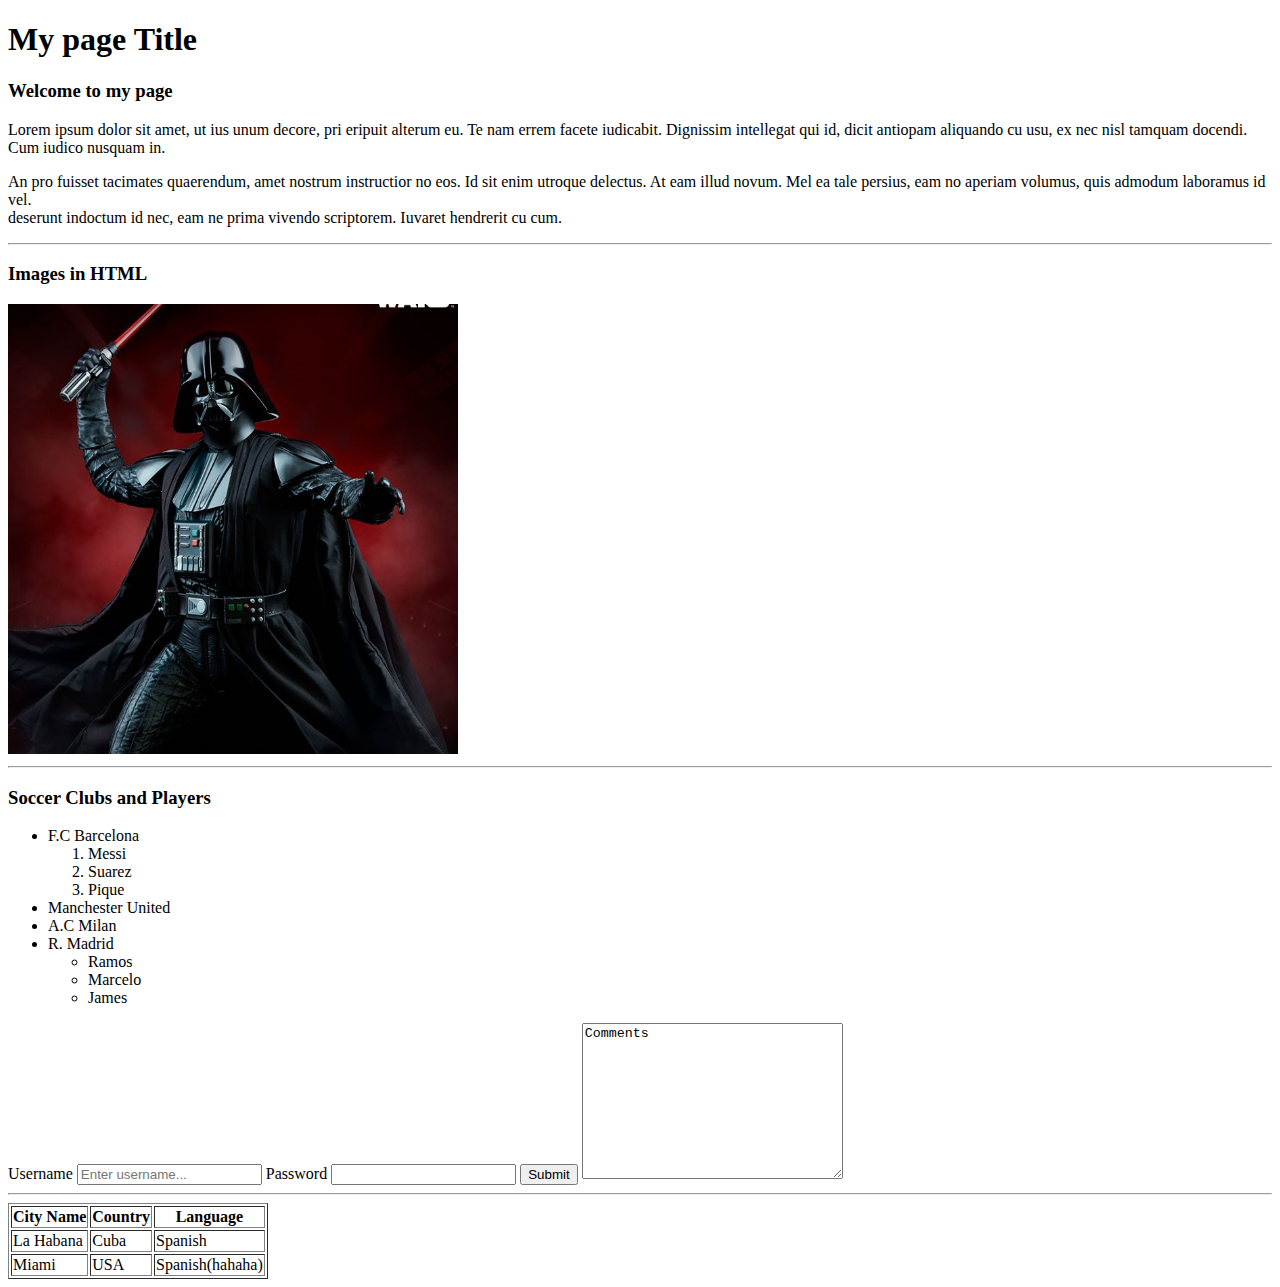
==== HTML/HTML_Basics_Tags/index.html @ aa862131 "Some basics html tags added" ====
<!DOCTYPE html>
<html lang="en">
  <head>
    <meta charset="UTF-8" />
    <meta name="viewport" content="width=device-width, initial-scale=1.0" />
    <meta http-equiv="X-UA-Compatible" content="ie=edge" />
    <title>HTML Basics</title>
  </head>
  <body>
    <h1>My page Title</h1>

    <h3>Welcome to my page</h3>

    <p>
      Lorem ipsum dolor sit amet, ut ius unum decore, pri eripuit alterum eu. Te
      nam errem facete iudicabit. Dignissim intellegat qui id, dicit antiopam
      aliquando cu usu, ex nec nisl tamquam docendi. Cum iudico nusquam in.
    </p>

    <p>
      An pro fuisset tacimates quaerendum, amet nostrum instructior no eos. Id
      sit enim utroque delectus. At eam illud novum. Mel ea tale persius, eam no
      aperiam volumus, quis admodum laboramus id vel. <br />
      deserunt indoctum id nec, eam ne prima vivendo scriptorem. Iuvaret
      hendrerit cu cum.
    </p>

    <hr />

    <h3>Images in HTML</h3>

    <img
      src="./img/DarthVader.jpg"
      alt="DarthVader img"
      height="450"
      title="DarthVader Photo"
    />

    <hr />
    <h3>Soccer Clubs and Players</h3>
    <ul>
      <li>
        F.C Barcelona
        <ol>
          <li>Messi</li>
          <li>Suarez</li>
          <li>Pique</li>
        </ol>
      </li>
      <li>Manchester United</li>
      <li>A.C Milan</li>
      <li>
        R. Madrid
        <ul>
          <li>Ramos</li>
          <li>Marcelo</li>
          <li>James</li>
        </ul>
      </li>
    </ul>

    <form action="#">
      <label for="username">Username</label>
      <input type="text" name="username" placeholder="Enter username..." />
      <label for="password">Password</label>
      <input type="password" name="password" />
      <button>Submit</button>
      <textarea name="comments" id="" cols="30" rows="10">Comments</textarea>
    </form>

    <hr />

    <table border="1px">
      <tr>
        <th>City Name</th>
        <th>Country</th>
        <th>Language</th>
      </tr>

      <tr>
        <td>La Habana</td>
        <td>Cuba</td>
        <td>Spanish</td>
      </tr>

      <td>Miami</td>
      <td>USA</td>
      <td>Spanish(hahaha)</td>
    </table>
  </body>
</html>
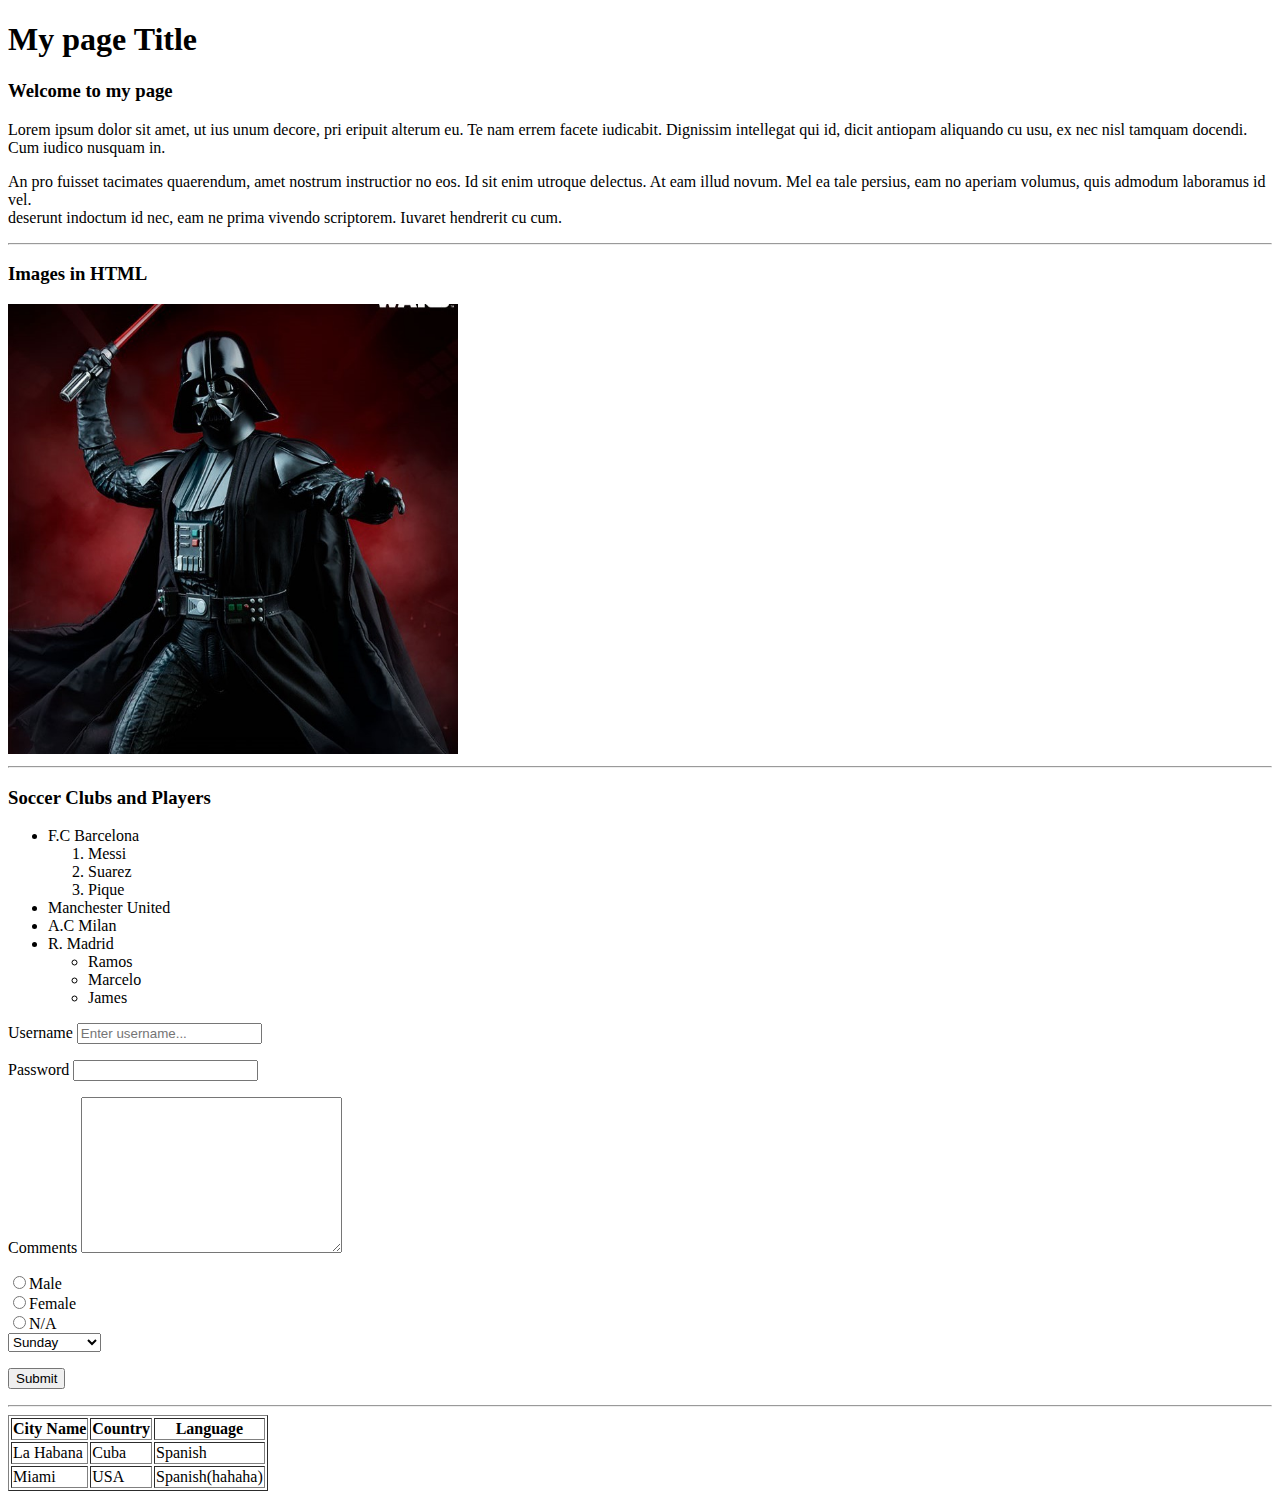
==== commit a30128b5: "More basics tags added" ====
--- a/HTML/HTML_Basics_Tags/index.html
+++ b/HTML/HTML_Basics_Tags/index.html
@@ -60,12 +60,35 @@
     </ul>
 
     <form action="#">
-      <label for="username">Username</label>
-      <input type="text" name="username" placeholder="Enter username..." />
-      <label for="password">Password</label>
-      <input type="password" name="password" />
-      <button>Submit</button>
-      <textarea name="comments" id="" cols="30" rows="10">Comments</textarea>
+      <p>
+        <label for="username">Username</label>
+        <input type="text" name="username" placeholder="Enter username..." />
+      </p>
+      <p>
+        <label for="password">Password</label>
+        <input type="password" name="password" />
+      </p>
+
+      <p>
+        <label for="comments">Comments</label>
+        <textarea name="comments" id="" cols="30" rows="10"></textarea>
+      </p>
+
+      <input type="radio" name="gender" value="Male" />Male<br />
+      <input type="radio" name="female" value="Female" />Female<br />
+      <input type="radio" name="n/a" value="N/A" />N/A<br />
+
+      <select name="days" id="days">
+        <option>Sunday</option>
+        <option>Monday</option>
+        <option>Tuesday</option>
+        <option>Wednesday</option>
+        <option>Thursday</option>
+        <option>Friday</option>
+        <option>Saturday</option>
+      </select>
+
+      <p><input type="submit" /></p>
     </form>
 
     <hr />
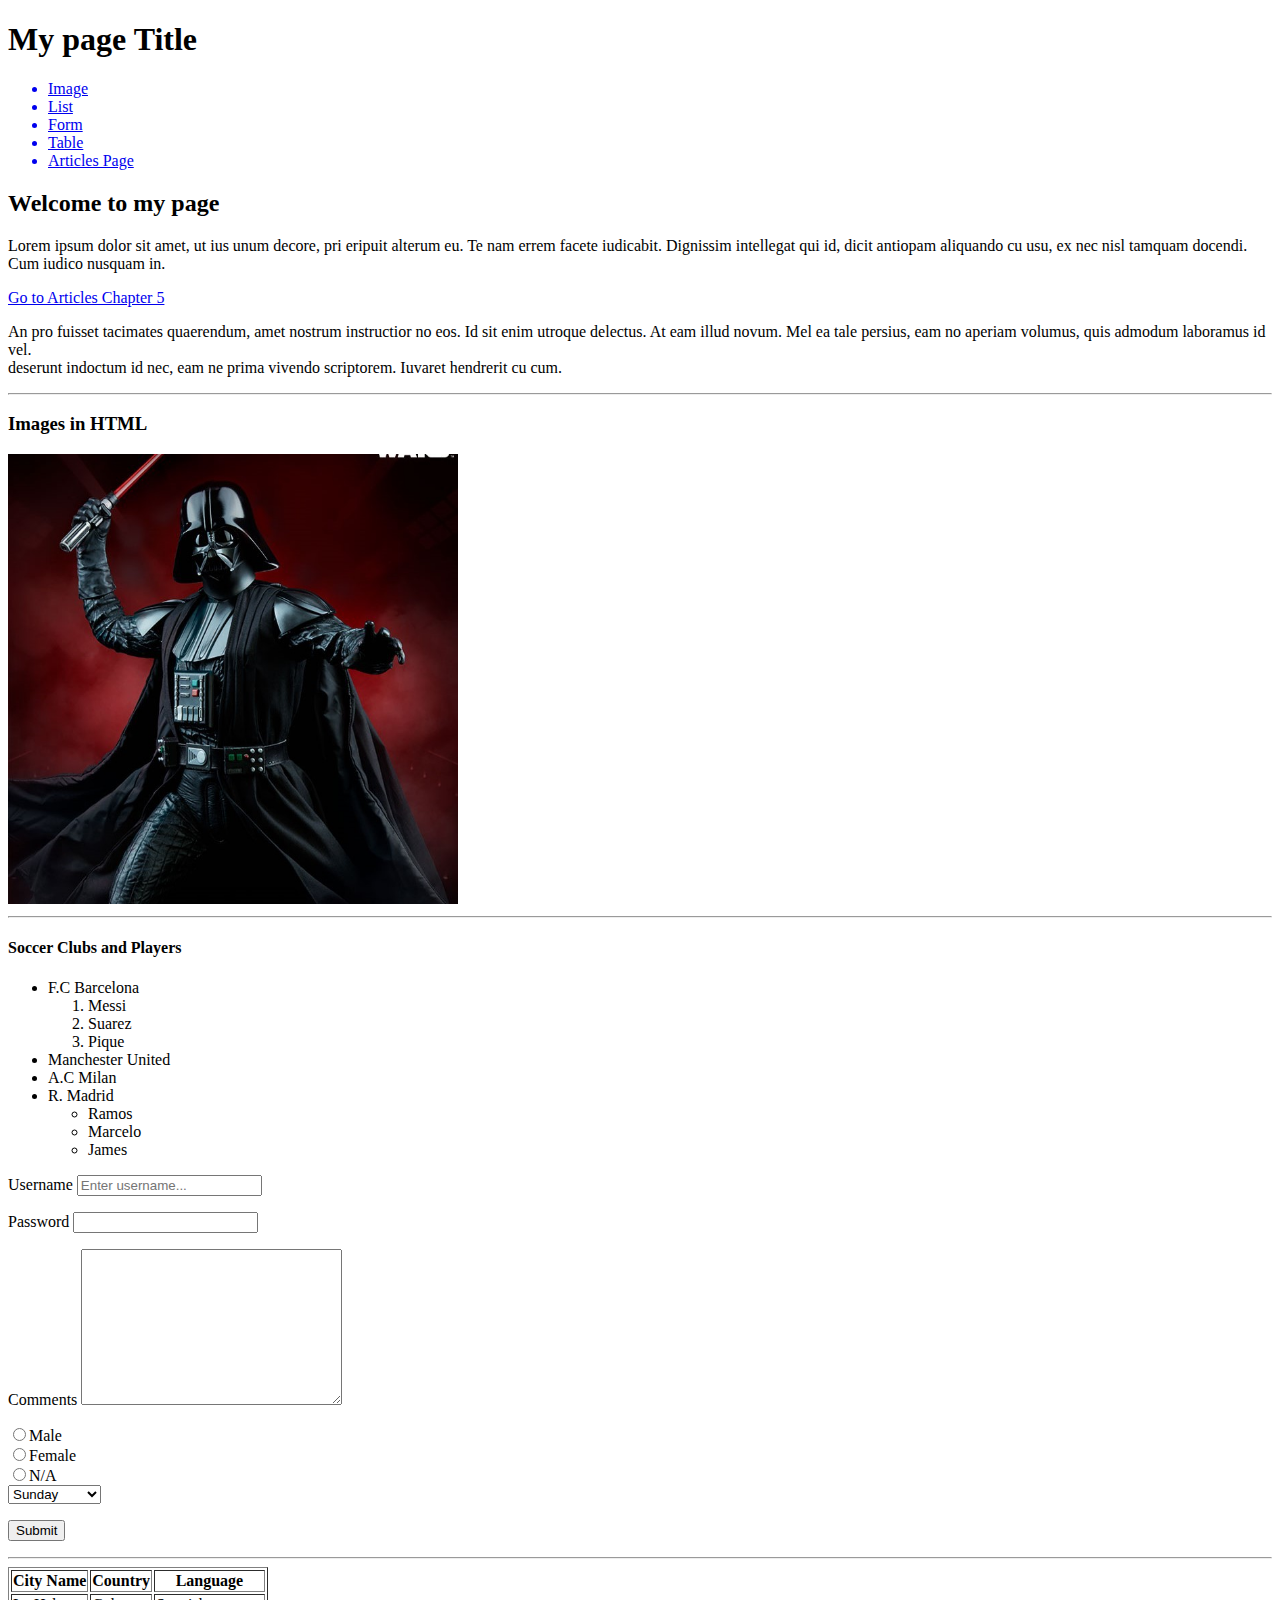
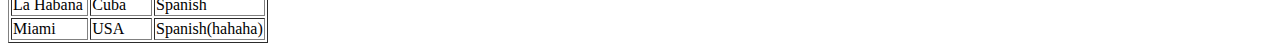
==== commit a9bfda4e: "Basics links added" ====
--- a/HTML/HTML_Basics_Tags/index.html
+++ b/HTML/HTML_Basics_Tags/index.html
@@ -9,7 +9,15 @@
   <body>
     <h1>My page Title</h1>
 
-    <h3>Welcome to my page</h3>
+    <ul>
+      <a href="#image"><li>Image</li></a>
+      <a href="#list"><li>List</li></a>
+      <a href="#form"><li>Form</li></a>
+      <a href="#table"><li>Table</li></a>
+      <a href="./links.html" target="new"><li>Articles Page</li></a>
+    </ul>
+
+    <h2>Welcome to my page</h2>
 
     <p>
       Lorem ipsum dolor sit amet, ut ius unum decore, pri eripuit alterum eu. Te
@@ -17,6 +25,9 @@
       aliquando cu usu, ex nec nisl tamquam docendi. Cum iudico nusquam in.
     </p>
 
+    <a href="./links.html#chapter5" target="new"
+      ><span>Go to Articles Chapter 5</span></a
+    >
     <p>
       An pro fuisset tacimates quaerendum, amet nostrum instructior no eos. Id
       sit enim utroque delectus. At eam illud novum. Mel ea tale persius, eam no
@@ -27,7 +38,7 @@
 
     <hr />
 
-    <h3>Images in HTML</h3>
+    <h3 id="image">Images in HTML</h3>
 
     <img
       src="./img/DarthVader.jpg"
@@ -37,7 +48,7 @@
     />
 
     <hr />
-    <h3>Soccer Clubs and Players</h3>
+    <h4 id="list">Soccer Clubs and Players</h4>
     <ul>
       <li>
         F.C Barcelona
@@ -59,7 +70,7 @@
       </li>
     </ul>
 
-    <form action="#">
+    <form action="#" id="form">
       <p>
         <label for="username">Username</label>
         <input type="text" name="username" placeholder="Enter username..." />
@@ -93,7 +104,7 @@
 
     <hr />
 
-    <table border="1px">
+    <table border="1px" id="table">
       <tr>
         <th>City Name</th>
         <th>Country</th>
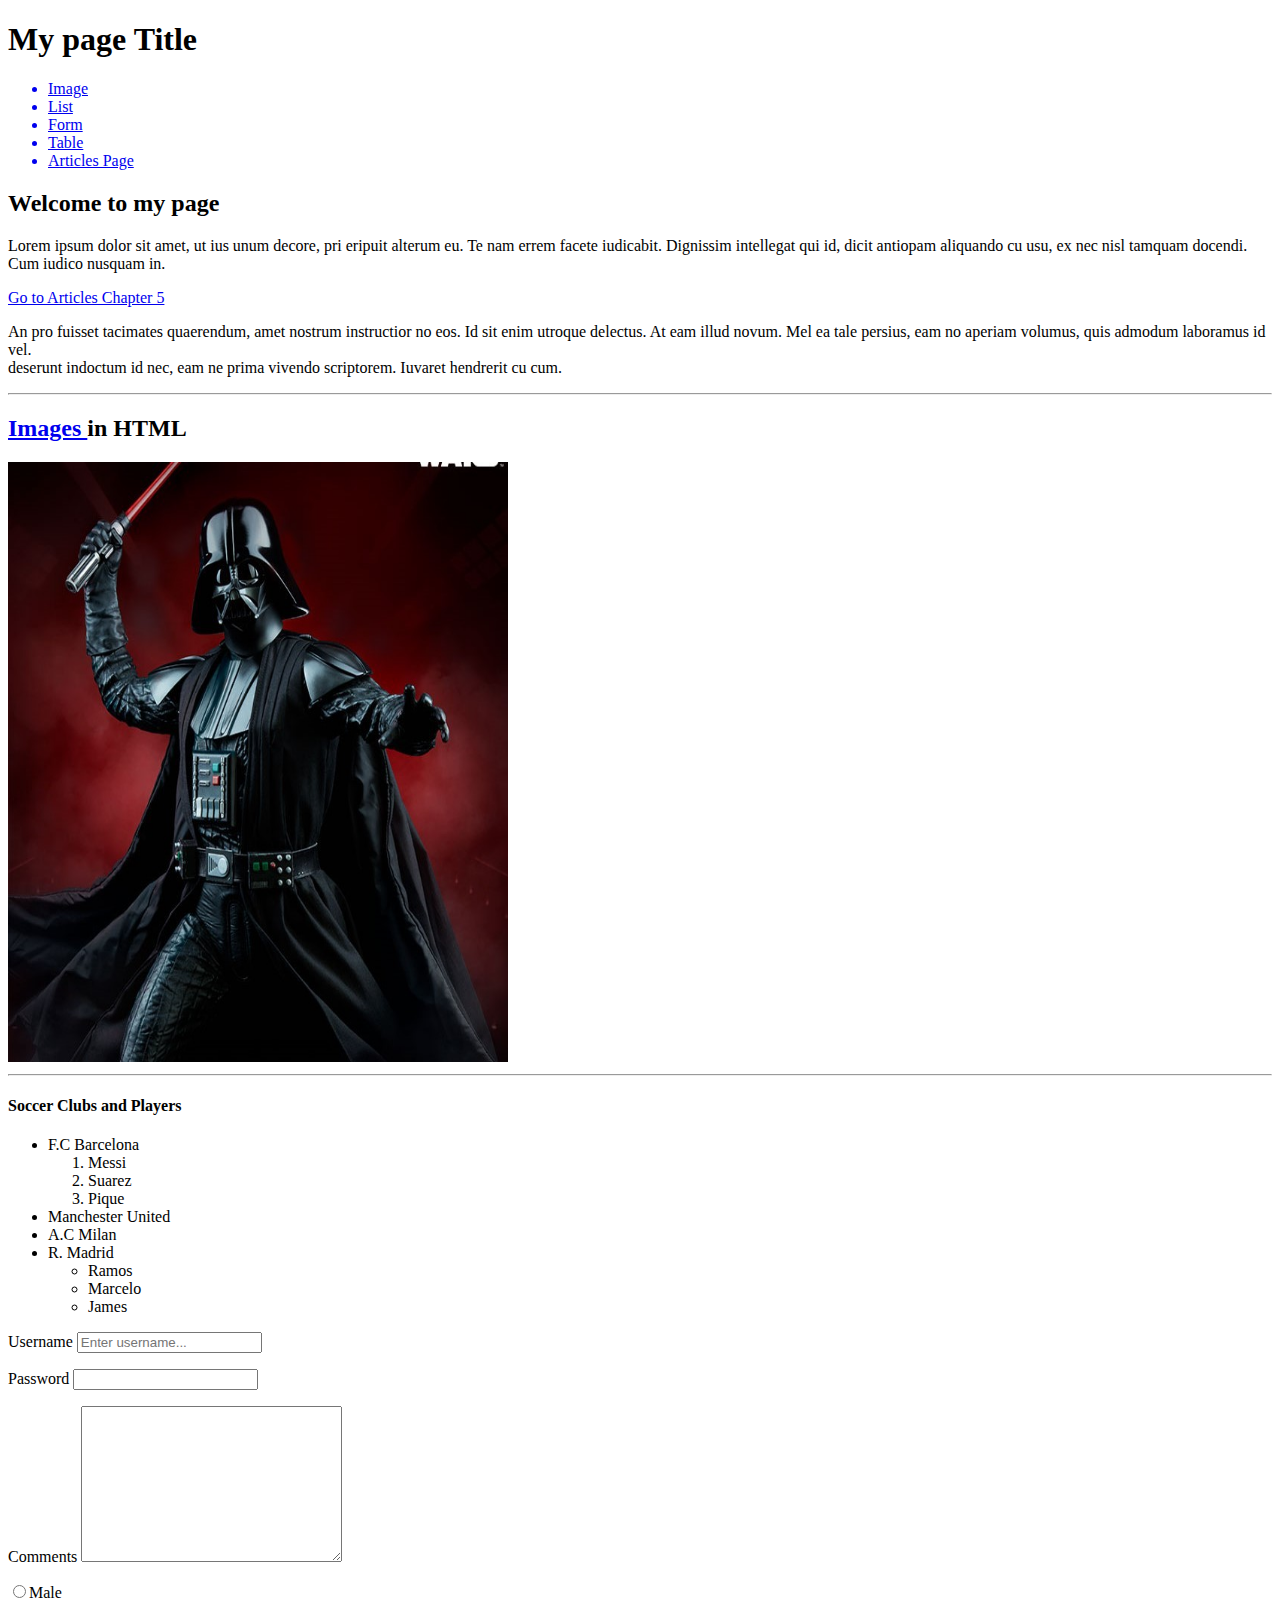
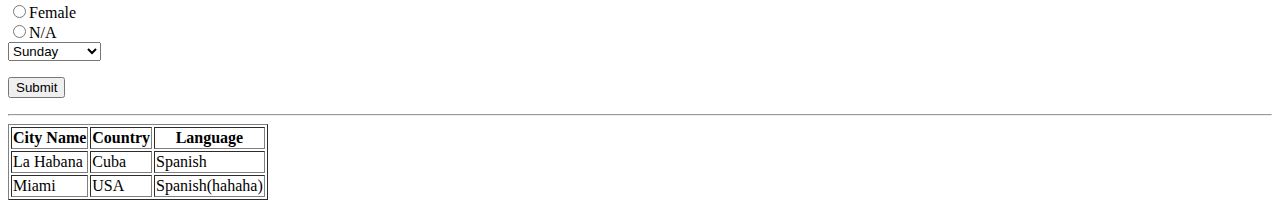
==== commit bef0b93d: "Images page added" ====
--- a/HTML/HTML_Basics_Tags/index.html
+++ b/HTML/HTML_Basics_Tags/index.html
@@ -38,13 +38,13 @@
 
     <hr />
 
-    <h3 id="image">Images in HTML</h3>
+    <h2 id="image"><a href="./images.html"> Images </a> in HTML</h2>
 
     <img
       src="./img/DarthVader.jpg"
       alt="DarthVader img"
-      height="450"
       title="DarthVader Photo"
+      style="width: 500px; height: 600px;"
     />
 
     <hr />
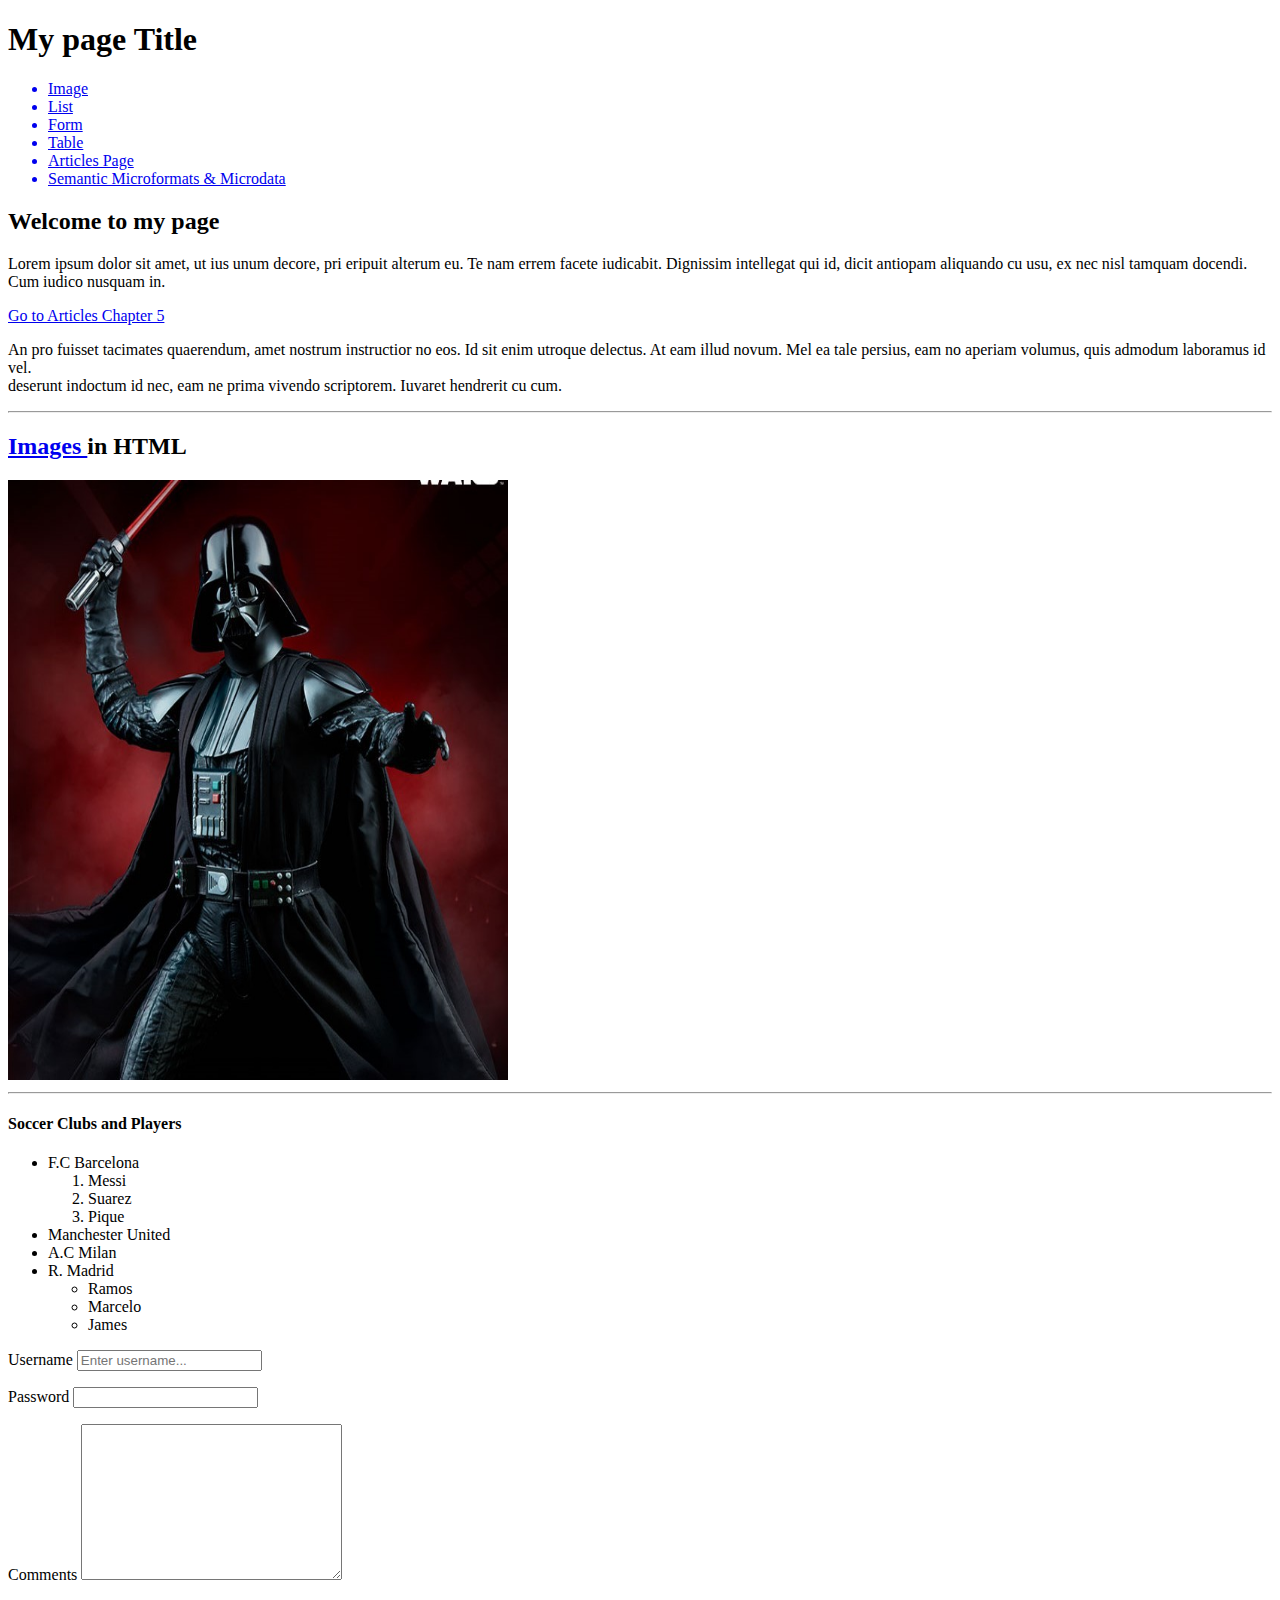
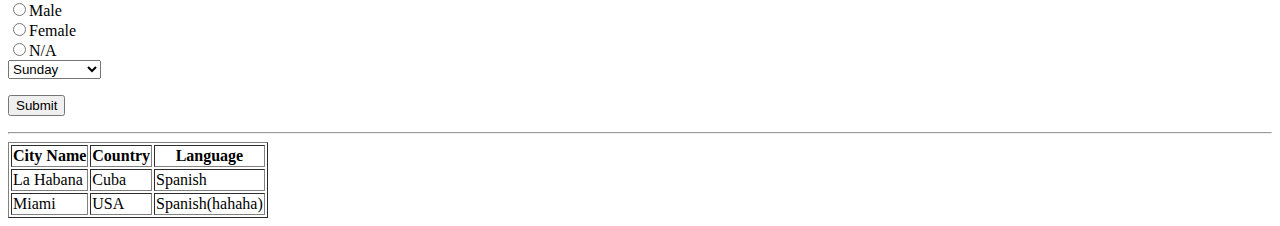
==== commit f0254519: "Semantic & Microdata added" ====
--- a/HTML/HTML_Basics_Tags/index.html
+++ b/HTML/HTML_Basics_Tags/index.html
@@ -3,6 +3,10 @@
   <head>
     <meta charset="UTF-8" />
     <meta name="viewport" content="width=device-width, initial-scale=1.0" />
+    <meta
+      name="description"
+      content="This is a website to play with differents html tags!"
+    />
     <meta http-equiv="X-UA-Compatible" content="ie=edge" />
     <title>HTML Basics</title>
   </head>
@@ -15,6 +19,9 @@
       <a href="#form"><li>Form</li></a>
       <a href="#table"><li>Table</li></a>
       <a href="./links.html" target="new"><li>Articles Page</li></a>
+      <a href="./semanticMicrodata.html" target="new"
+        ><li>Semantic Microformats & Microdata</li></a
+      >
     </ul>
 
     <h2>Welcome to my page</h2>
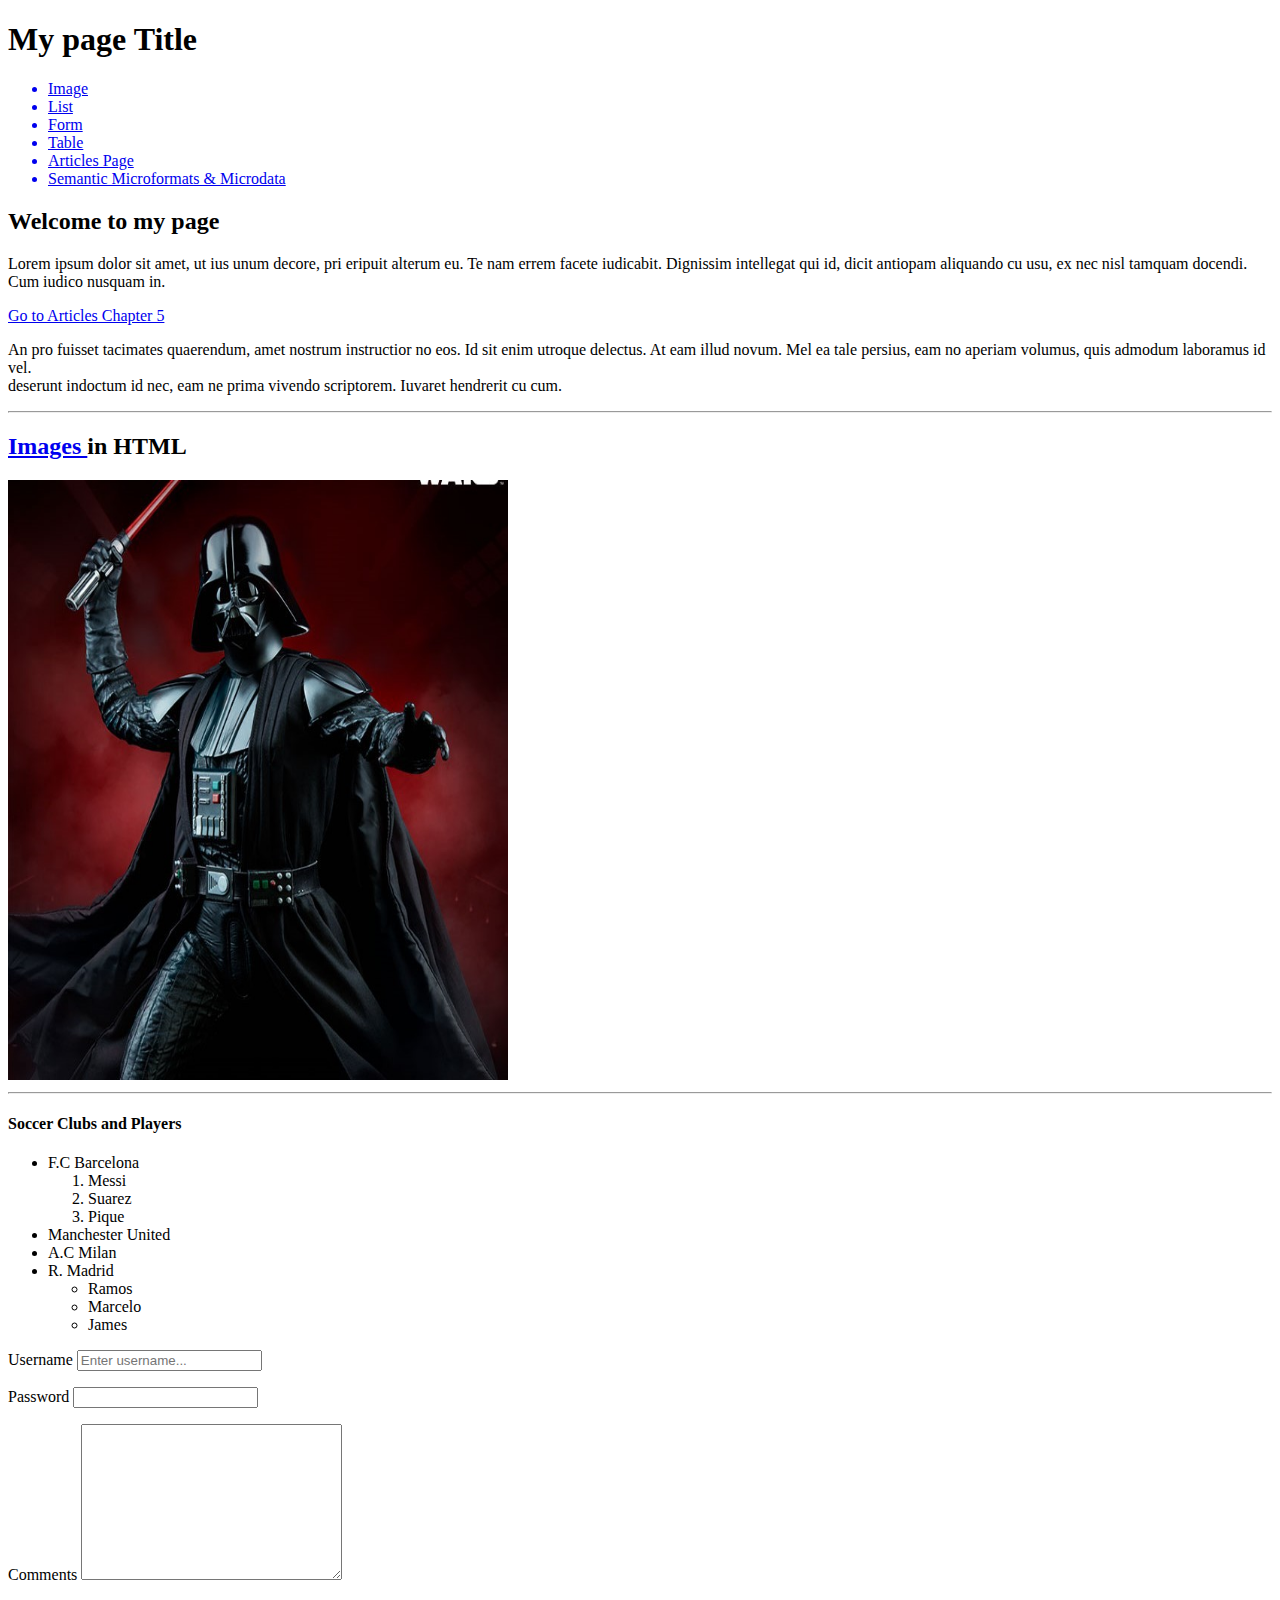
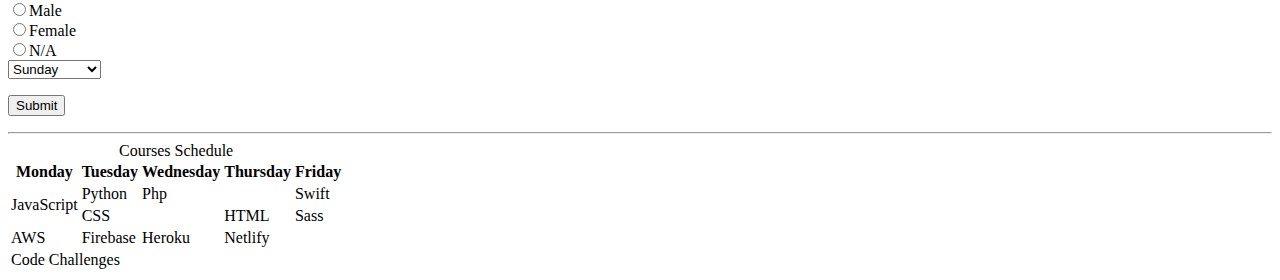
==== commit a61d9356: "Table added" ====
--- a/HTML/HTML_Basics_Tags/index.html
+++ b/HTML/HTML_Basics_Tags/index.html
@@ -8,6 +8,7 @@
       content="This is a website to play with differents html tags!"
     />
     <meta http-equiv="X-UA-Compatible" content="ie=edge" />
+    <link rel="stylesheet" href="./style.css">
     <title>HTML Basics</title>
   </head>
   <body>
@@ -111,22 +112,46 @@
 
     <hr />
 
-    <table border="1px" id="table">
-      <tr>
-        <th>City Name</th>
-        <th>Country</th>
-        <th>Language</th>
-      </tr>
+    <table>
+      <caption>
+        Courses Schedule
+      </caption>
+      <thead>
+        <th>Monday</th>
+        <th>Tuesday</th>
+        <th>Wednesday</th>
+        <th>Thursday</th>
+        <th>Friday</th>
+      </thead>
 
-      <tr>
-        <td>La Habana</td>
-        <td>Cuba</td>
-        <td>Spanish</td>
-      </tr>
-
-      <td>Miami</td>
-      <td>USA</td>
-      <td>Spanish(hahaha)</td>
+      <tbody>
+        <tr>
+          <td rowspan="2">JavaScript</td>
+          <td>Python</td>
+          <td colspan="2">Php</td>
+          <!-- <td>Php</td> -->
+          <td>Swift</td>
+        </tr>
+        <tr>
+          <!-- <td>JavaScript</td> -->
+          <td colspan="2">CSS</td>
+          <!-- <td>CSS</td> -->
+          <td>HTML</td>
+          <td>Sass</td>
+        </tr>
+        <tr>
+          <td>AWS</td>
+          <td>Firebase</td>
+          <td>Heroku</td>
+          <td colspan="2">Netlify</td>
+          <!-- <td>Netlify</td> -->
+        </tr>
+        <tfoot>
+          <tr>
+            <td colspan="5">Code Challenges</td>
+          </tr>
+        </tfoot>
+      </tbody>
     </table>
   </body>
 </html>
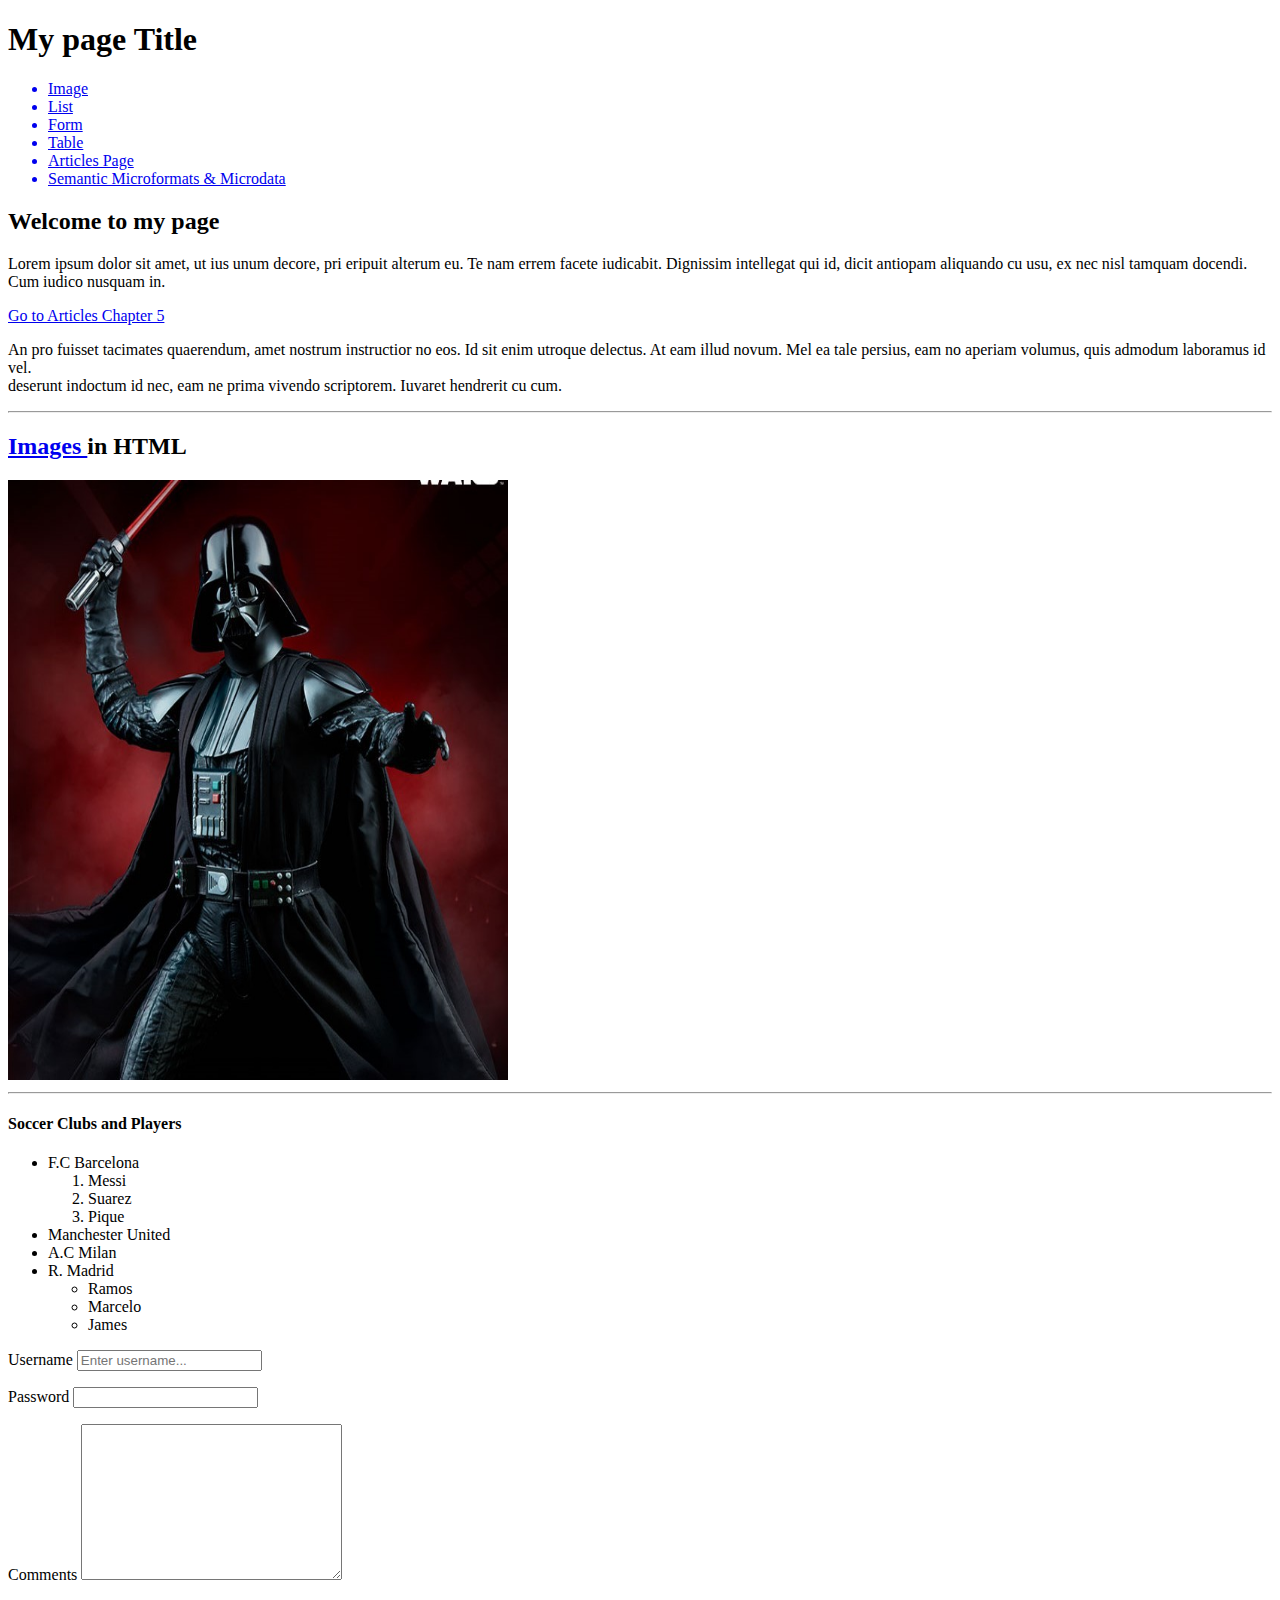
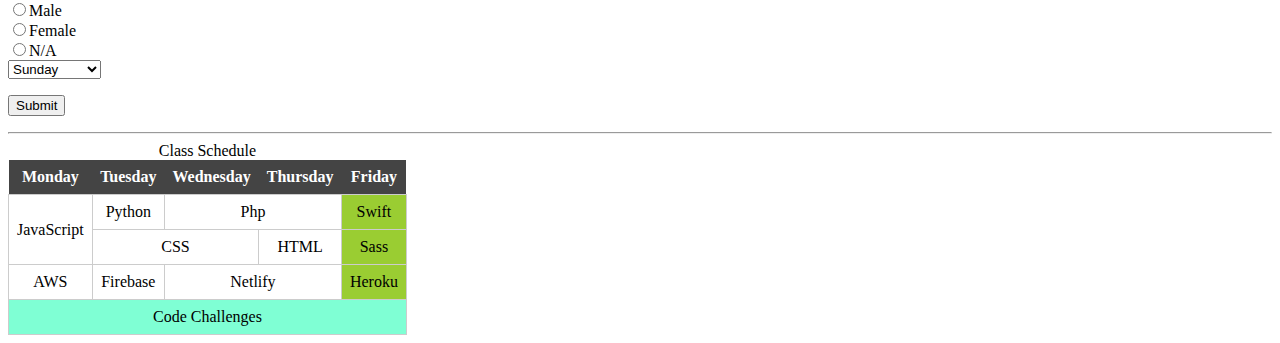
==== commit e980b925: "Table styles added" ====
--- a/HTML/HTML_Basics_Tags/index.html
+++ b/HTML/HTML_Basics_Tags/index.html
@@ -114,8 +114,15 @@
 
     <table>
       <caption>
-        Courses Schedule
+        Class Schedule
       </caption>
+      <colgroup>
+        <col span="4">
+        <!-- <col>
+        <col>
+        <col> -->
+        <col style="background-color: yellowgreen">
+      </colgroup>
       <thead>
         <th>Monday</th>
         <th>Tuesday</th>
@@ -142,9 +149,9 @@
         <tr>
           <td>AWS</td>
           <td>Firebase</td>
-          <td>Heroku</td>
           <td colspan="2">Netlify</td>
           <!-- <td>Netlify</td> -->
+          <td>Heroku</td>
         </tr>
         <tfoot>
           <tr>
--- a/HTML/HTML_Basics_Tags/style.css
+++ b/HTML/HTML_Basics_Tags/style.css
@@ -0,0 +1,23 @@
+table {
+  border-collapse: collapse;
+}
+
+td {
+  border: 1px solid #ccc;
+  padding: 0.5 em;
+}
+
+th {
+  background: #444;
+  color: #fff;
+}
+
+td,
+th {
+  text-align: center;
+  padding: 0.5em;
+}
+
+tfoot {
+  background-color: aquamarine;
+}
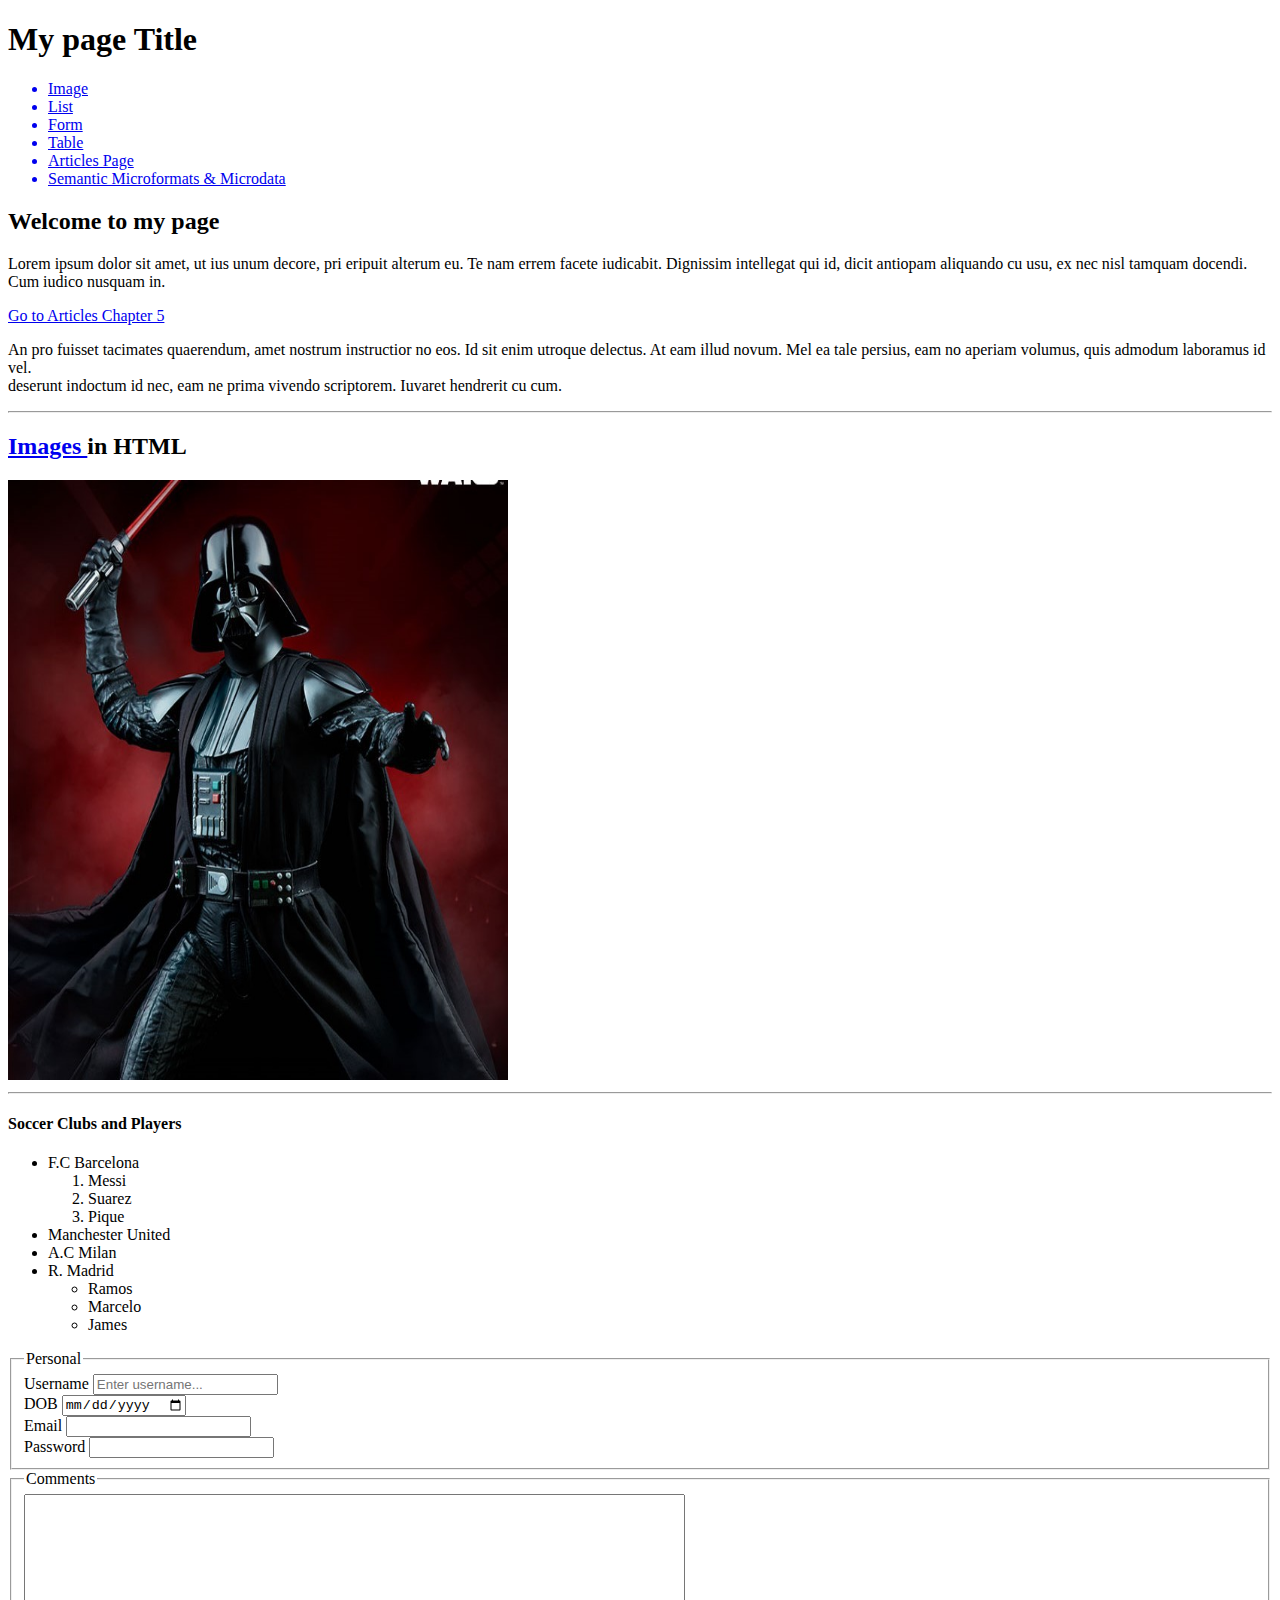
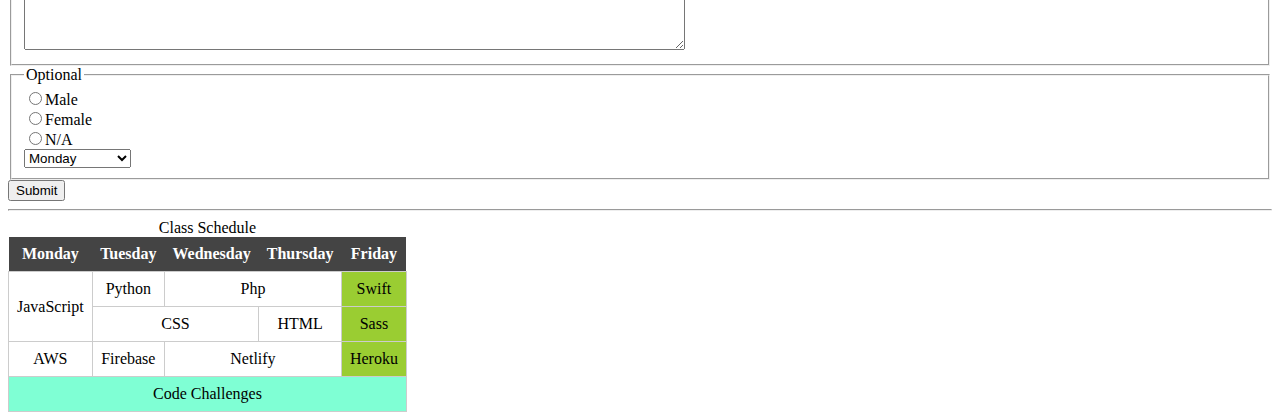
==== commit 5d4707c6: "Form code added" ====
--- a/HTML/HTML_Basics_Tags/index.html
+++ b/HTML/HTML_Basics_Tags/index.html
@@ -79,35 +79,61 @@
     </ul>
 
     <form action="#" id="form">
-      <p>
-        <label for="username">Username</label>
-        <input type="text" name="username" placeholder="Enter username..." />
-      </p>
-      <p>
-        <label for="password">Password</label>
-        <input type="password" name="password" />
-      </p>
+      <fieldset>
+        <div>
+          <label>Username
+          <input type="text" name="username" placeholder="Enter username..." required/>
+          </label>
+        </div>
 
-      <p>
-        <label for="comments">Comments</label>
-        <textarea name="comments" id="" cols="30" rows="10"></textarea>
-      </p>
+        <div>
+          <label>DOB
+            <input type="date" required/>
+          </label>
+        </div>
 
+        <div>
+          <label>Email
+            <input type="email" required/>
+          </label>
+        </div>
+
+        <div>
+          <label>Password
+            <input type="password" name="password" id="password" required/>
+          </label>
+        </div>
+        <legend>Personal</legend>
+      </fieldset>
+      <div>
+        <fieldset>
+          <textarea name="comments" id="" cols="80" rows="10" required></textarea>
+          <legend>Comments</legend>
+        </fieldset>     
+      </div>
+
+      <fieldset>
       <input type="radio" name="gender" value="Male" />Male<br />
-      <input type="radio" name="female" value="Female" />Female<br />
-      <input type="radio" name="n/a" value="N/A" />N/A<br />
+      <input type="radio" name="gender" value="Female" />Female<br />
+      <input type="radio" name="gender" value="N/A" />N/A<br />
 
       <select name="days" id="days">
-        <option>Sunday</option>
-        <option>Monday</option>
-        <option>Tuesday</option>
-        <option>Wednesday</option>
-        <option>Thursday</option>
-        <option>Friday</option>
-        <option>Saturday</option>
+        <optgroup label="Weekdays">
+          <option>Monday</option>
+          <option>Tuesday</option>
+          <option>Wednesday</option>
+          <option>Thursday</option>
+          <option>Friday</option>
+        </optgroup>
+        <optgroup label="Weekend">
+          <option>Saturday</option>
+          <option>Sunday</option>
+        </optgroup>
       </select>
+      <legend>Optional</legend>
+      </fieldset>
 
-      <p><input type="submit" /></p>
+      <div><input type="submit" /></div>
     </form>
 
     <hr />
@@ -160,5 +186,11 @@
         </tfoot>
       </tbody>
     </table>
+
+    <script>
+      document.getElementById('password').addEventListener('keyup', e => {
+        console.log(e.target.value);
+      })
+    </script>
   </body>
 </html>
